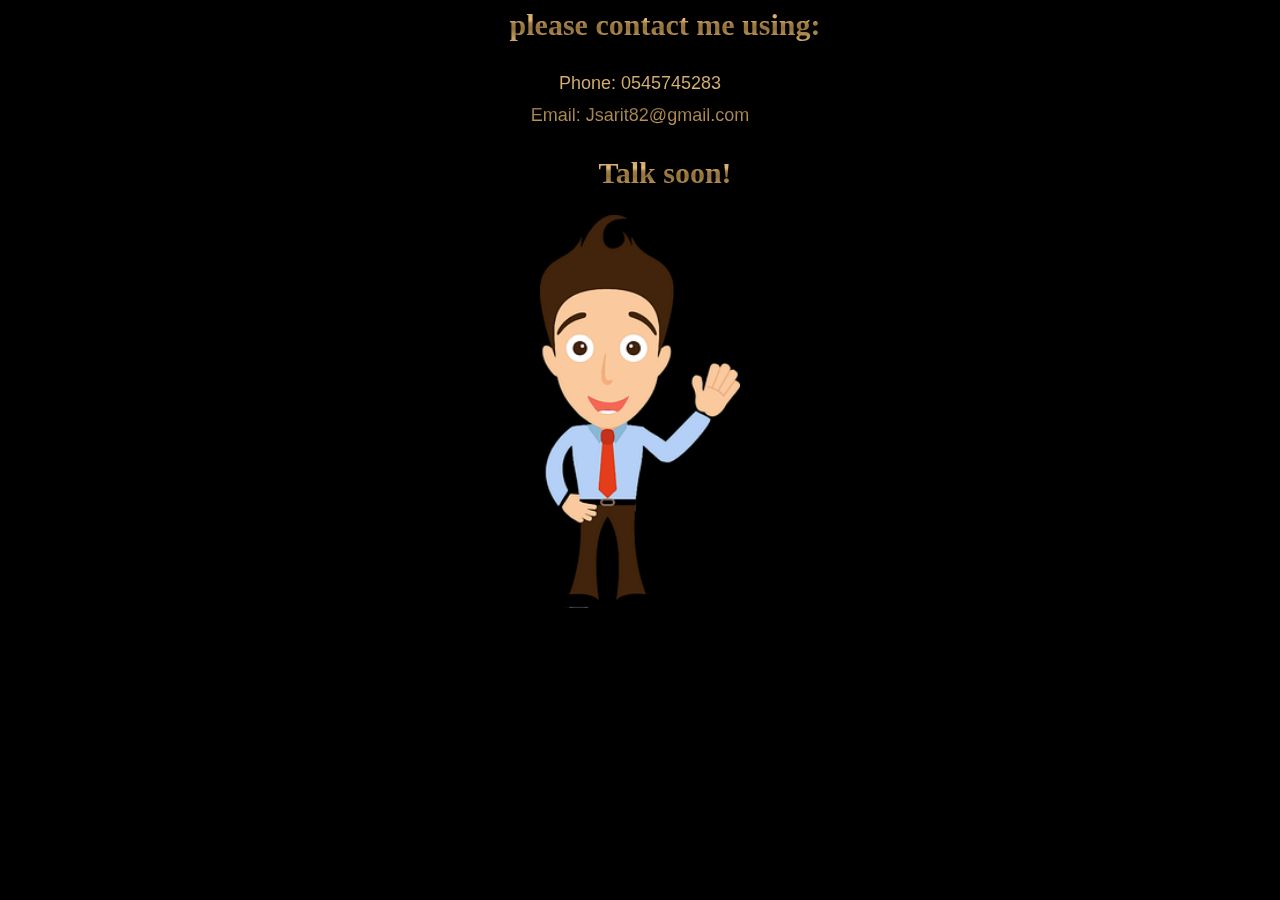
==== contact.html @ 51072f4b "Add files via upload" ====
<html>
<head>
<link rel="stylesheet" href="styles.css">
<title> 
contact Sarit</title>
</head>

<body>
	<h2> please contact me using:</h2>
	<div> Phone: 0545745283 <br/>
		Email: Jsarit82@gmail.com
	</div>
	
	<h2> Talk soon!</h2>
	<img src="hello.jpg">
</body>
</html>
---- styles.css ----
img{
	width:200px;
}

@import url(https://fonts.googleapis.com/css?family=Arvo);
@import url(https://fonts.googleapis.com/css?family=Didact Gothic);


h1, h2 , div, p{
  margin-left: 50px;
  font-family: 'Didact Gothic', cursive;
}

h1 {
  font-size: 50px;
}


h2,ul {
  font-size: 30px;
}



h1, h2  ,div, p,ul{

  color:	#D5AD6D; /*if no support for background-clip*/
	
	background: -webkit-linear-gradient(transparent, transparent),
             -webkit-linear-gradient(top, rgba(213,173,109,1) 0%, rgba(213,173,109,1) 26%, rgba(226,186,120,1) 35%, rgba(163,126,67,1) 45%, rgba(145,112,59,1) 61%, rgba(213,173,109,1) 100%);
	background: -o-linear-gradient(transparent, transparent);
	-webkit-background-clip: text;
  -webkit-text-fill-color: transparent;
}




body{
  text-align:center;
 background:black;
}



p { color: #ffffff;; font-family: 'Raleway',sans-serif; font-size: 18px; font-weight: 500; line-height: 32px; margin: 0 0 24px; }


--img {
  --border-radius: 50%;
--}

.roundImg {
  border-radius: 50%;
}

a {
  background-color: red;
  color: white;
  padding: 1em 1.5em;
  text-decoration: none;
  text-transform: uppercase;
}

div { color: #F90B6D; font-family: 'Open Sans', sans-serif; font-size: 18px; font-weight: 300; line-height: 32px; margin: 0 0 14px; }



span{ color: #F90B6D; font-family: 'Open Sans', sans-serif; font-size: 20px; font-weight: 300; line-height: 40px; margin: 0 0 16px; }
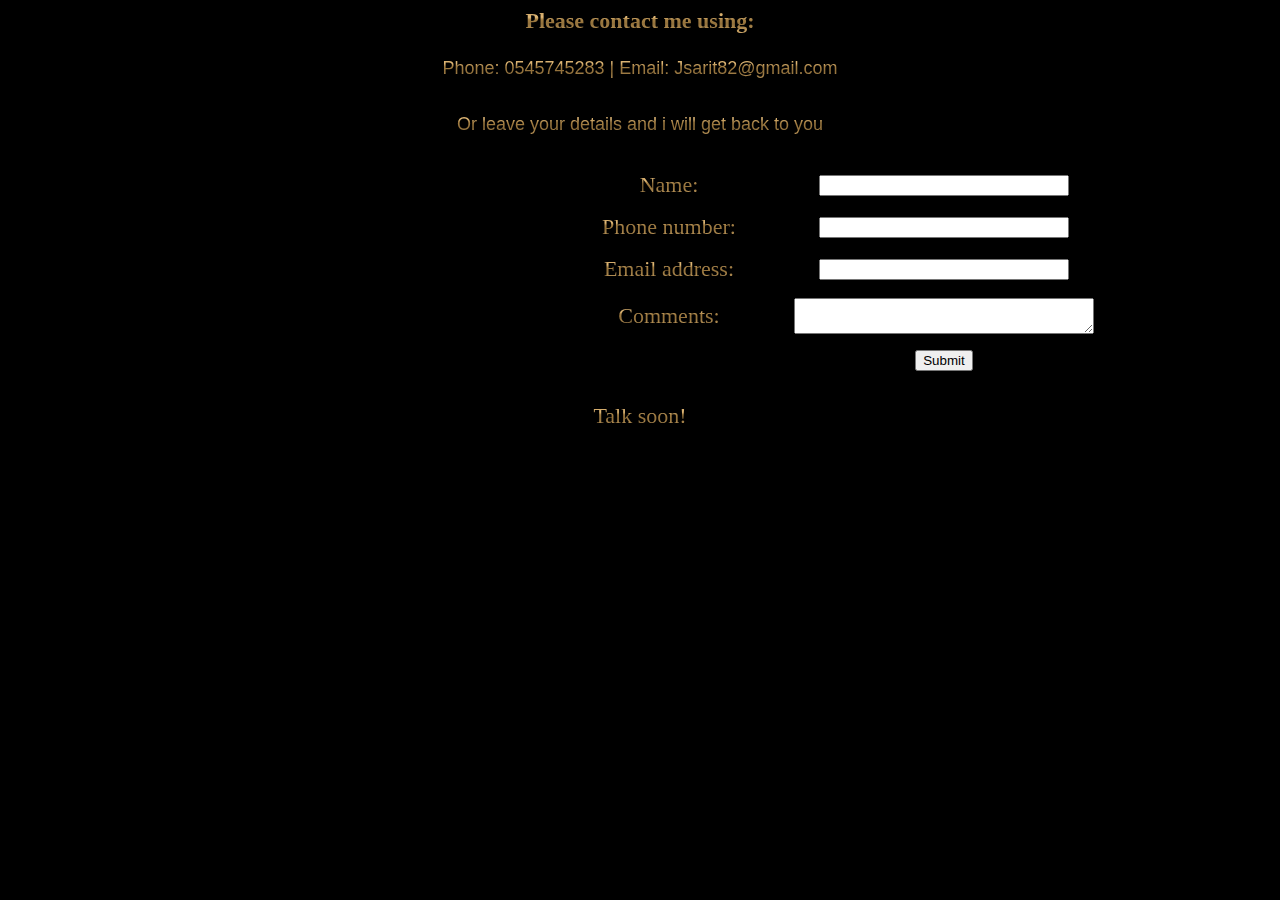
==== commit 7acea582: "Add files via upload" ====
--- a/contact.html
+++ b/contact.html
@@ -1,20 +1,56 @@
 
 <html>
-<head>
-<link rel="stylesheet" href="styles.css">
-<title> 
-contact Sarit</title>
-</head>
+	<head>	
+		<link rel="stylesheet" href="styles.css">
+		<title> 
+		contact Sarit</title>
+	</head>
 
-<body>
-	<h2> please contact me using:</h2>
-	<div> Phone: 0545745283 <br/>
-		Email: Jsarit82@gmail.com
-	</div>
+	<body>
+
+		<h2> Please contact me using:</h2>
+		<p> Phone: 0545745283  | 
+			Email: Jsarit82@gmail.com
+		<p>
+		
+		<p> Or leave your details and i will get back to you
+		</p>
 	
-	<h2> Talk soon!</h2>
-	<img src="hello.jpg">
-</body>
+	
+		<form>
+		<table style="width:100%;max-width:550px;border:0 ;width:70%;  margin-left:43%; margin-right:15%;" cellpadding="8" cellspacing="0"     
+			<tr>
+				<td><label for="Name" >Name:</label></td> 
+				<td><input name="Name" type="text" maxlength="60" style="width:100%;max-width:250px;" /></td> 
+			</tr>
+
+			<tr>
+				<td><label for="PhoneNumber">Phone number:</label></td>
+				<td><input name="PhoneNumber" type="text" maxlength="43" style="width:100%;max-width:250px;" /></td> 
+			</tr> 
+			
+			<tr>
+				<td><label for="FromEmailAddress">Email address:</label></td> 
+				<td><input name="FromEmailAddress" type="text" maxlength="90" style="width:100%;max-width:250px;" /></td>
+			</tr>
+
+			<tr> 
+				<td><label for="Comments">Comments:</label></td> 
+				<td><textarea name="Comments"  style="width:100%;max-width:300px;"></textarea></td>
+			</tr>
+
+			<tr>
+				<td></td> 
+				<td><input name="skip_Submit" type="submit" value="Submit" style="color:black";/></td> 
+			</tr>
+		</table>
+		</form>
+			
+		<p>
+			<div> Talk soon!</div>
+			<--img src="hello.jpg">
+		</p>
+	</body>
 </html> 
 	
 	--- a/styles.css
+++ b/styles.css
@@ -1,16 +1,36 @@
 
-img{
-	width:200px;
+.whiteTitle{
+   
+    top:15%; /*how far from top of the page*/
+	
+    width:100%;
+	  font-family: 'Courgette', cursive;
+    font-size:4em;
+    text-align:center;
+    color:white; 
 }
 
-@import url(https://fonts.googleapis.com/css?family=Arvo);
-@import url(https://fonts.googleapis.com/css?family=Didact Gothic);
+h2, table{
+    width:100%;
+	font-family: 'Courgette', cursive;
+    font-size:4em;
+    text-align:center;
+    transform:translate ;
+    color:#fff;
+    transform:translateY (-50%);
+}
+
+li{
+	  font-family: 'Ariel', cursive;
+    font-size:20px;
+    --text-align:center;
+    transform:translate ;
+	 color:#00FFFF; /*light green*/
+    transform:translateY (-50%);
+}
 
 
-h1, h2 , div, p{
-  margin-left: 50px;
-  font-family: 'Didact Gothic', cursive;
-}
+
 
 h1 {
   font-size: 50px;
@@ -23,48 +43,53 @@
 
 
 
-h1, h2  ,div, p,ul{
+h2  ,div, p,ul,label{
 
-  color:	#D5AD6D; /*if no support for background-clip*/
-	
+	/*gold effect on text*/
 	background: -webkit-linear-gradient(transparent, transparent),
              -webkit-linear-gradient(top, rgba(213,173,109,1) 0%, rgba(213,173,109,1) 26%, rgba(226,186,120,1) 35%, rgba(163,126,67,1) 45%, rgba(145,112,59,1) 61%, rgba(213,173,109,1) 100%);
-	background: -o-linear-gradient(transparent, transparent);
+
 	-webkit-background-clip: text;
   -webkit-text-fill-color: transparent;
+  font-size:22px;
+}
+
+a, button {
+  background-color: red;
+  color: white;
+  padding: 1em 1.5em;
+  text-decoration: none;
+  
+  text-transform: uppercase;
+  
+}
+
+
+
+body{
+  text-align:center;
+   background:black;
+}
+
+
+
+p { color: #ffffff;font-family: 'Raleway',sans-serif; font-size: 18px; font-weight: 500; line-height: 32px; margin: 0 0 24px; }
+
+
+
+img{
+	width:200px;
+}
+
+.roundImg {
+  border-radius: 50%;
+   width: 20%;
+   height:50%
 }
 
 
 
 
-body{
-  text-align:center;
- background:black;
-}
 
 
 
-p { color: #ffffff;; font-family: 'Raleway',sans-serif; font-size: 18px; font-weight: 500; line-height: 32px; margin: 0 0 24px; }
-
-
---img {
-  --border-radius: 50%;
---}
-
-.roundImg {
-  border-radius: 50%;
-}
-
-a {
-  background-color: red;
-  color: white;
-  padding: 1em 1.5em;
-  text-decoration: none;
-  text-transform: uppercase;
-}
-
-div { color: #F90B6D; font-family: 'Open Sans', sans-serif; font-size: 18px; font-weight: 300; line-height: 32px; margin: 0 0 14px; }
-
-
-
-span{ color: #F90B6D; font-family: 'Open Sans', sans-serif; font-size: 20px; font-weight: 300; line-height: 40px; margin: 0 0 16px; }